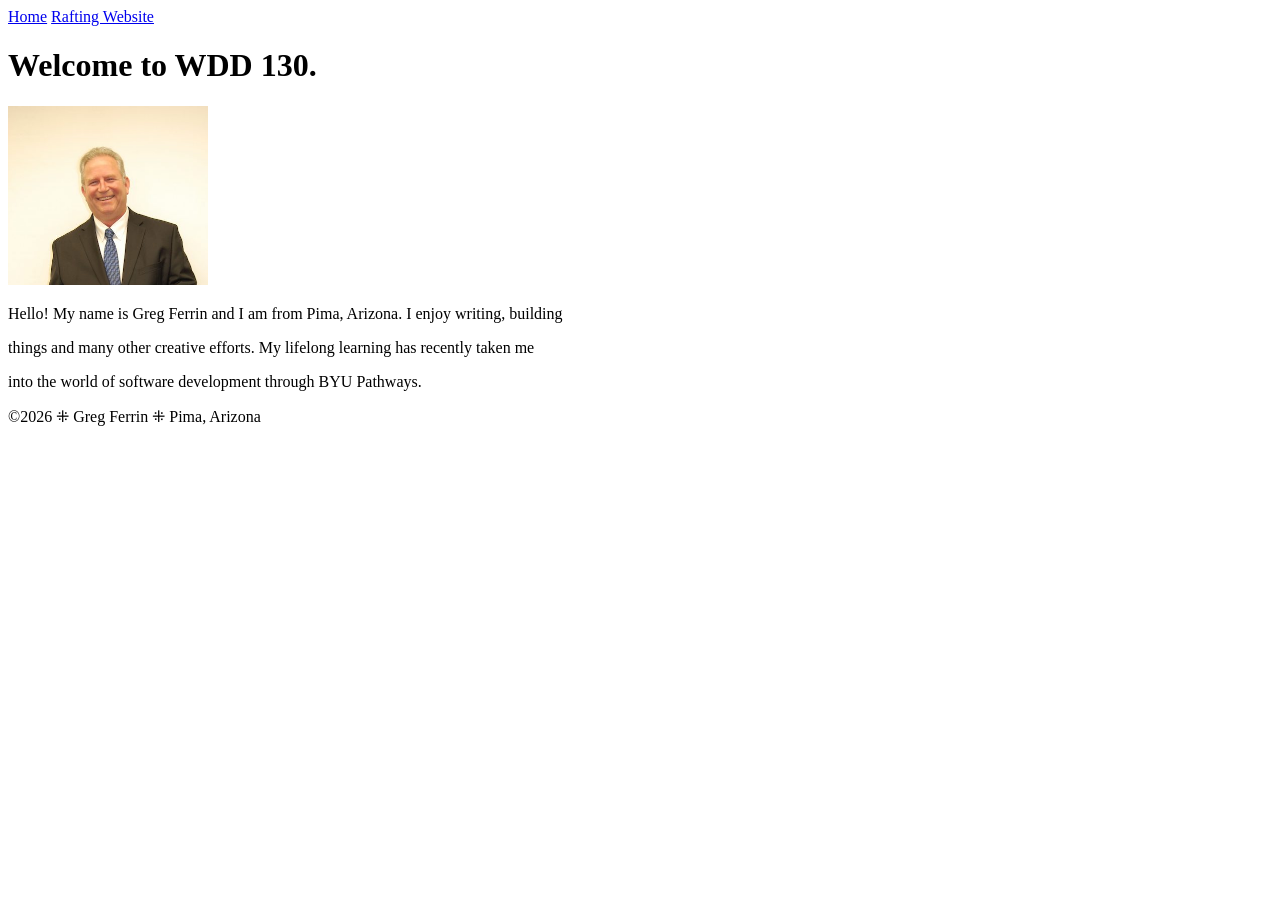
==== index.html @ 66bcd88f "more refinements" ====
<!DOCTYPE html>
<html lang="en">

<head>
    <meta charset="UTF-8">
    <meta name="viewport" content="width=device-width, initial-scale=1.0">
    <title>Greg Ferrin | WDD 130</title>
</head>

<body>
    <header>
        <nav>
            <a href="#">Home</a>
            <a href="wwr/">Rafting Website</a>
        </nav>
    </header>
    <main>
        <h1>Welcome to WDD 130.</h1>
        <img src="images/profile.jpg" alt="Greg Ferrin" width="200">
        <p>Hello! My name is Greg Ferrin and I am from Pima, Arizona. I enjoy writing, building</p>
        <p>things and many other creative efforts. My lifelong learning has recently taken me</p>
        <p>into the world of software development through BYU Pathways.</p>
    </main>
    <footer>
        <p>©2026 ⁜ Greg Ferrin ⁜ Pima, Arizona</p>
    </footer>

</body>

</html>
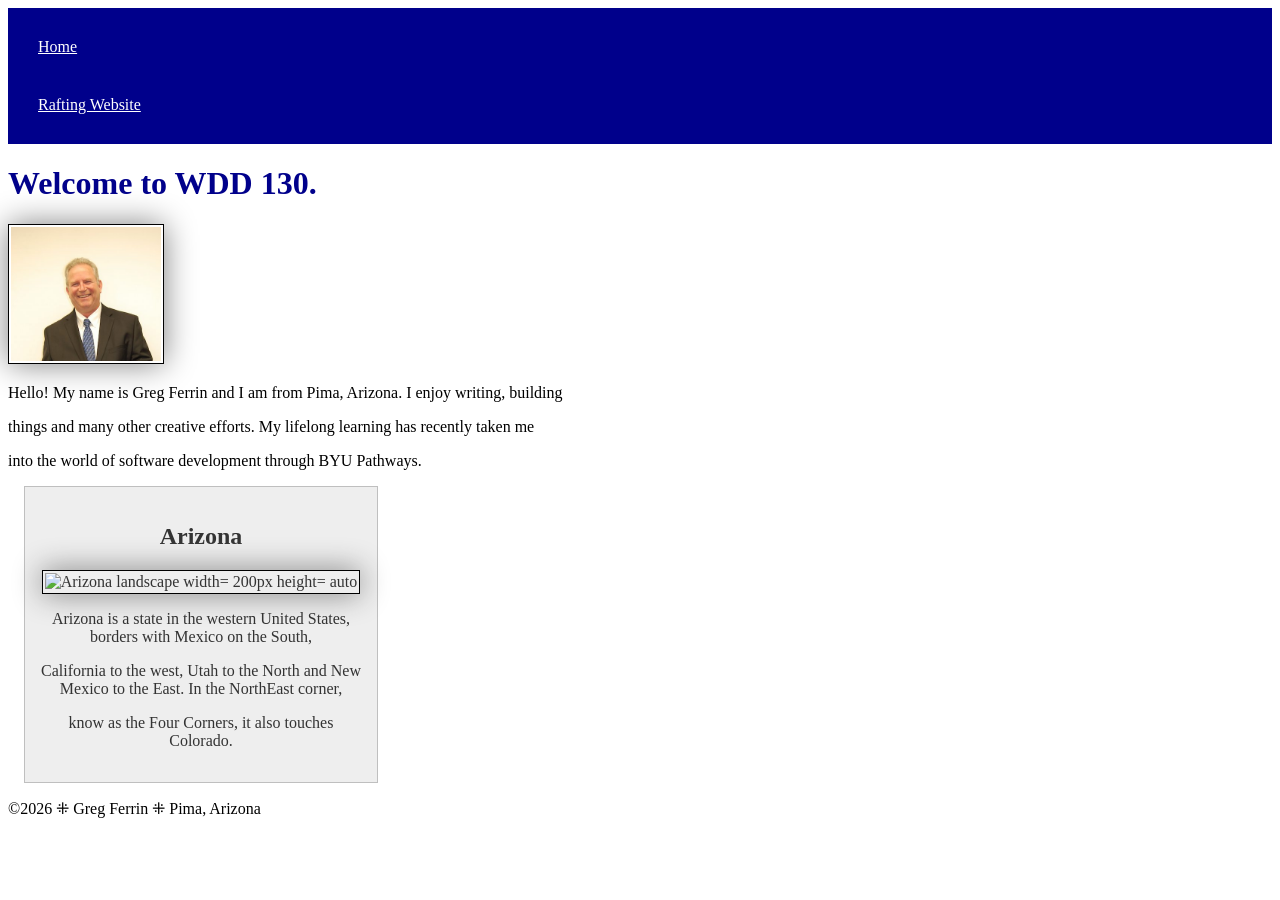
==== commit eb66e821: "updated personal web page" ====
--- a/index.html
+++ b/index.html
@@ -5,6 +5,9 @@
     <meta charset="UTF-8">
     <meta name="viewport" content="width=device-width, initial-scale=1.0">
     <title>Greg Ferrin | WDD 130</title>
+    <meta name="description" content="Describe your home page here using keywords like your name, the course, the purpose of the page.">
+    <meta name="greg" content="Greg Ferrin">
+    <link rel="stylesheet" href="styles/styles.css">
 </head>
 
 <body>
@@ -21,6 +24,13 @@
         <p>things and many other creative efforts. My lifelong learning has recently taken me</p>
         <p>into the world of software development through BYU Pathways.</p>
     </main>
+    <aside>
+        <h2>Arizona</h2>
+        <img src="images/Riggs-lake-small.jpg" alt="Arizona landscape width= 200px height= auto">
+        <p>Arizona is a state in the western United States, borders with Mexico on the South,</p>
+        <p>California to the west, Utah to the North and New Mexico to the East. In the NorthEast corner,</p>
+        <p>know as the Four Corners, it also touches Colorado.</p>
+    </aside>
     <footer>
         <p>©2026 ⁜ Greg Ferrin ⁜ Pima, Arizona</p>
     </footer>
--- a/styles/styles.css
+++ b/styles/styles.css
@@ -0,0 +1,44 @@
+
+nav {
+    background-color: darkblue;
+    padding: 10px;
+}
+
+nav a {
+    color: white;
+    display: block;
+    padding: 20px;
+}
+main{
+    max-width: 840;
+}
+
+h1 {
+    color: darkblue;
+}
+
+img {
+    width: 150px;
+    height: auto;
+    border: 1px solid black;
+    padding: 2px;
+    box-shadow: 0 0 30px gray;
+}
+
+aside{
+    width: 20rem;
+    margin: 1rem;
+    border: 1px solid rgb(0 0 0 /0.2); /* 1 */
+    padding: 1rem;
+    background-color: #eee;
+    color: #333;
+    text-align: center;
+}
+aside img{ 
+    width: 200px;
+    height: auto;
+}
+
+p {
+    padding: 0px;
+}
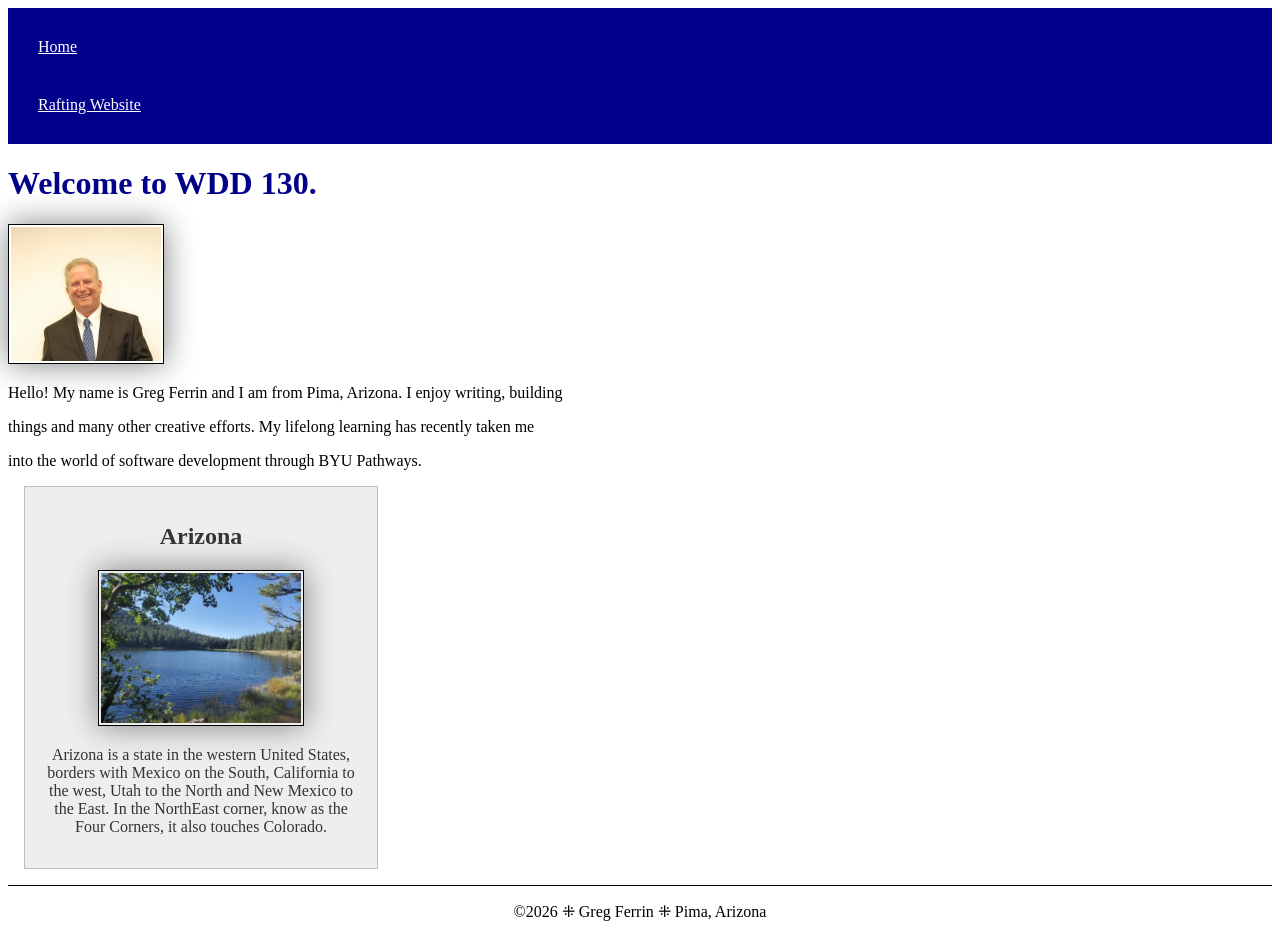
==== commit 8bf6ca61: "adjustments to personal web page" ====
--- a/index.html
+++ b/index.html
@@ -6,7 +6,7 @@
     <meta name="viewport" content="width=device-width, initial-scale=1.0">
     <title>Greg Ferrin | WDD 130</title>
     <meta name="description" content="Describe your home page here using keywords like your name, the course, the purpose of the page.">
-    <meta name="greg" content="Greg Ferrin">
+    <meta name="author" content="Greg Ferrin">
     <link rel="stylesheet" href="styles/styles.css">
 </head>
 
@@ -26,10 +26,10 @@
     </main>
     <aside>
         <h2>Arizona</h2>
-        <img src="images/Riggs-lake-small.jpg" alt="Arizona landscape width= 200px height= auto">
-        <p>Arizona is a state in the western United States, borders with Mexico on the South,</p>
-        <p>California to the west, Utah to the North and New Mexico to the East. In the NorthEast corner,</p>
-        <p>know as the Four Corners, it also touches Colorado.</p>
+        <img src="images/riggs-lake-small.jpg" alt="Arizona landscape width= 200px height= auto">
+        <p>Arizona is a state in the western United States, borders with Mexico on the South,
+        California to the west, Utah to the North and New Mexico to the East. In the NorthEast corner,
+        know as the Four Corners, it also touches Colorado.</p>
     </aside>
     <footer>
         <p>©2026 ⁜ Greg Ferrin ⁜ Pima, Arizona</p>
--- a/styles/styles.css
+++ b/styles/styles.css
@@ -11,6 +11,10 @@
 }
 main{
     max-width: 840;
+}
+main img {
+    width: 150px;
+    height: auto;
 }
 
 h1 {
@@ -38,6 +42,11 @@
     width: 200px;
     height: auto;
 }
+footer {
+    margin-top: 15px;
+    border-top: 1px solid #000;
+    text-align: center;
+}
 
 p {
     padding: 0px;
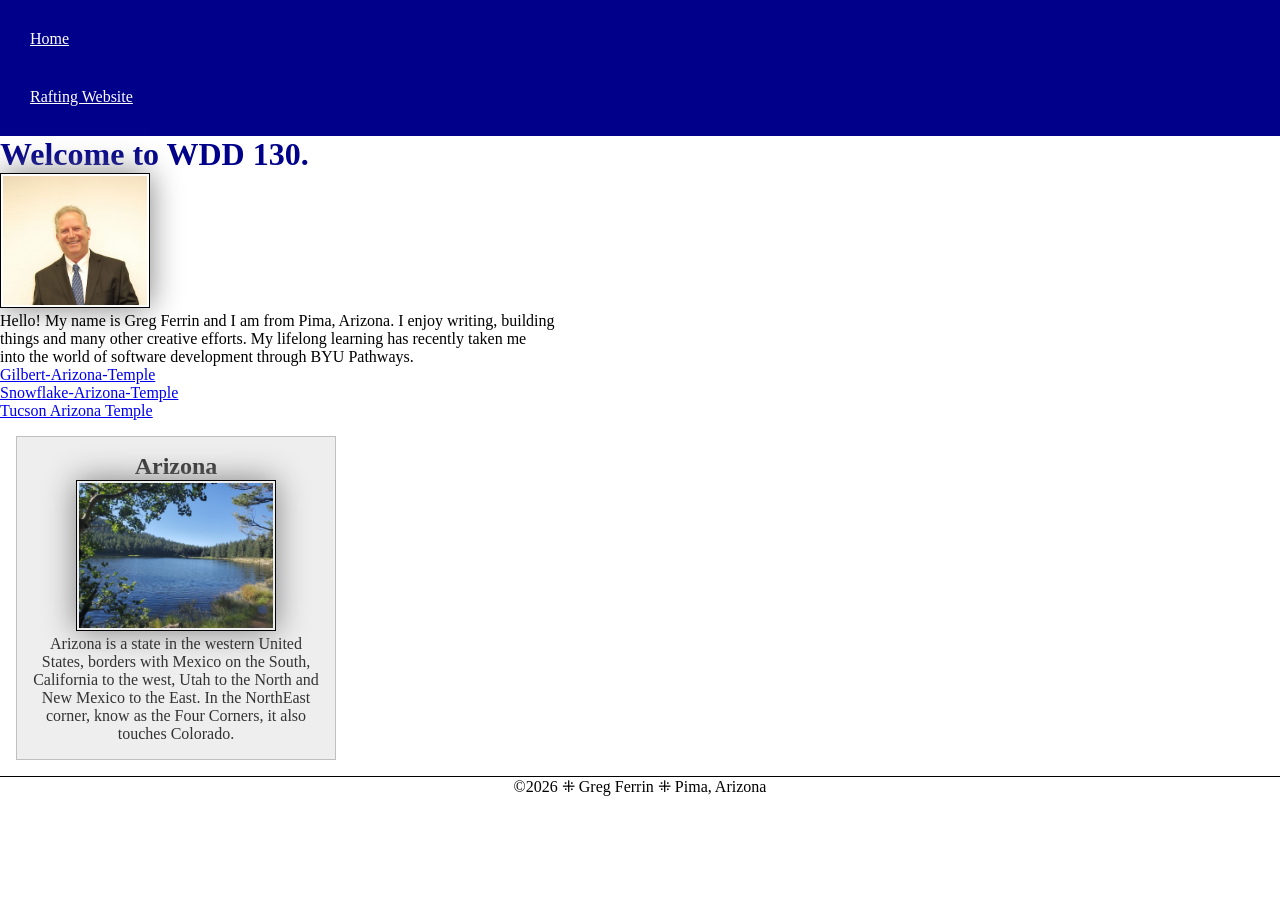
==== commit e93e1e1c: "updated styles code" ====
--- a/index.html
+++ b/index.html
@@ -5,7 +5,8 @@
     <meta charset="UTF-8">
     <meta name="viewport" content="width=device-width, initial-scale=1.0">
     <title>Greg Ferrin | WDD 130</title>
-    <meta name="description" content="Describe your home page here using keywords like your name, the course, the purpose of the page.">
+    <meta name="description"
+      content="Describe your home page here using keywords like your name, the course, the purpose of the page.">
     <meta name="author" content="Greg Ferrin">
     <link rel="stylesheet" href="styles/styles.css">
 </head>
@@ -23,13 +24,22 @@
         <p>Hello! My name is Greg Ferrin and I am from Pima, Arizona. I enjoy writing, building</p>
         <p>things and many other creative efforts. My lifelong learning has recently taken me</p>
         <p>into the world of software development through BYU Pathways.</p>
+        <ul>
+            <li><a href="https://www.churchofjesuschrist.org/temples/details/gilbert-arizona-temple"
+                  target="_blank">Gilbert-Arizona-Temple</a></li>
+            <li><a href="https://www.churchofjesuschrist.org/temples/details/snowflake-arizona-temple"
+                  target="_blank">Snowflake-Arizona-Temple</a></li>
+            <li><a href="https://www.churchofjesuschrist.org/temples/details/tucson-arizona-temple"
+                  target="_blank">Tucson Arizona Temple</a></li>
+        </ul>
     </main>
     <aside>
         <h2>Arizona</h2>
         <img src="images/riggs-lake-small.jpg" alt="Arizona landscape width= 200px height= auto">
         <p>Arizona is a state in the western United States, borders with Mexico on the South,
-        California to the west, Utah to the North and New Mexico to the East. In the NorthEast corner,
-        know as the Four Corners, it also touches Colorado.</p>
+            California to the west, Utah to the North and New Mexico to the East. In the NorthEast
+            corner,
+            know as the Four Corners, it also touches Colorado.</p>
     </aside>
     <footer>
         <p>©2026 ⁜ Greg Ferrin ⁜ Pima, Arizona</p>
--- a/styles/styles.css
+++ b/styles/styles.css
@@ -1,3 +1,8 @@
+* {
+    margin: 0;
+    padding: 0;
+    box-sizing: border-box;
+}
 
 nav {
     background-color: darkblue;
@@ -9,12 +14,18 @@
     display: block;
     padding: 20px;
 }
-main{
-    max-width: 840;
+
+main {
+    max-width: 840px;
 }
+
 main img {
     width: 150px;
     height: auto;
+    border: 1px solid black;
+    padding: 2px;
+    box-shadow: 0 0 30px gray;
+    width: 150px;
 }
 
 h1 {
@@ -29,19 +40,22 @@
     box-shadow: 0 0 30px gray;
 }
 
-aside{
+aside {
     width: 20rem;
     margin: 1rem;
-    border: 1px solid rgb(0 0 0 /0.2); /* 1 */
+    border: 1px solid rgb(0 0 0 /0.2);
+    /* 1 */
     padding: 1rem;
     background-color: #eee;
     color: #333;
     text-align: center;
 }
-aside img{ 
+
+aside img {
     width: 200px;
     height: auto;
 }
+
 footer {
     margin-top: 15px;
     border-top: 1px solid #000;
@@ -50,4 +64,13 @@
 
 p {
     padding: 0px;
+}
+
+/*Class Selectors*/
+.box {
+    margin: 1rem;
+    border: 1px solid rgb(0 0 0 / 10%);
+    padding: 1rem;
+    background-color: #ddd;
+    color: #000;
 }
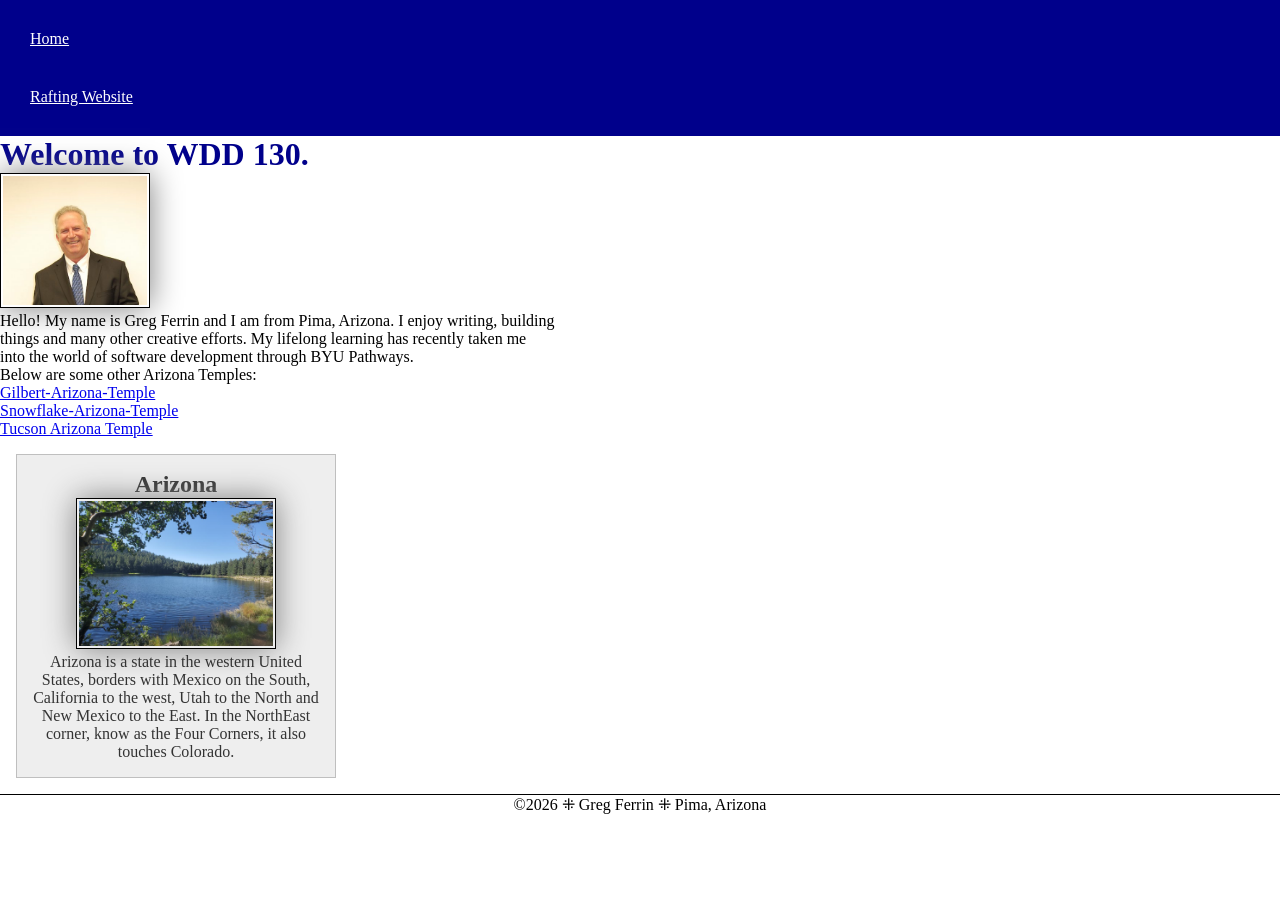
==== commit b03877fa: "overlay" ====
--- a/index.html
+++ b/index.html
@@ -24,6 +24,7 @@
         <p>Hello! My name is Greg Ferrin and I am from Pima, Arizona. I enjoy writing, building</p>
         <p>things and many other creative efforts. My lifelong learning has recently taken me</p>
         <p>into the world of software development through BYU Pathways.</p>
+        <p>Below are some other Arizona Temples:</p>
         <ul>
             <li><a href="https://www.churchofjesuschrist.org/temples/details/gilbert-arizona-temple"
                   target="_blank">Gilbert-Arizona-Temple</a></li>
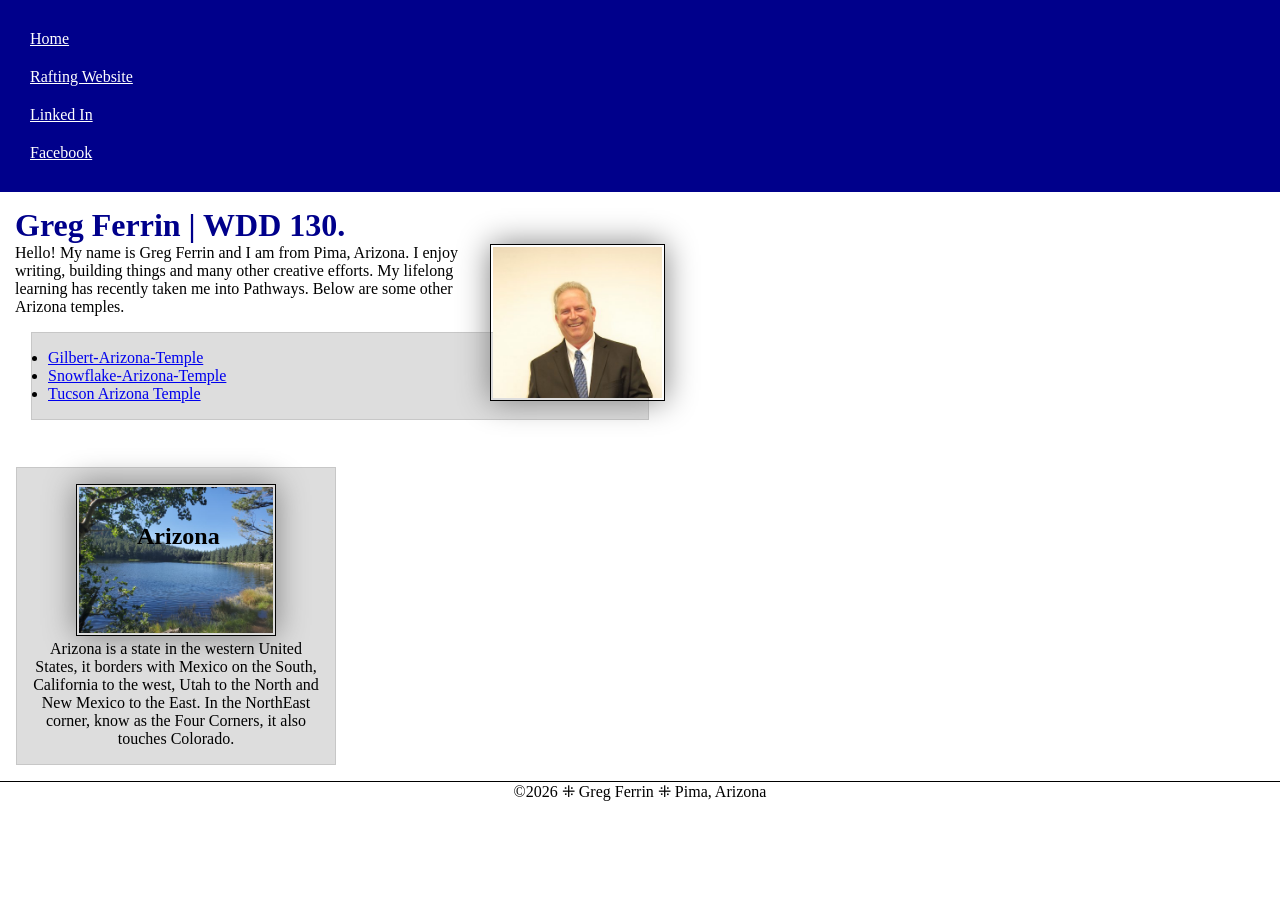
==== commit 88be4ba2: "cleaned up css" ====
--- a/index.html
+++ b/index.html
@@ -1,12 +1,11 @@
 <!DOCTYPE html>
-<html lang="en">
+<html lang="en-US">
 
 <head>
     <meta charset="UTF-8">
     <meta name="viewport" content="width=device-width, initial-scale=1.0">
     <title>Greg Ferrin | WDD 130</title>
-    <meta name="description"
-      content="Describe your home page here using keywords like your name, the course, the purpose of the page.">
+    <meta name="description" content="Home page for WDD 130 - About me">
     <meta name="author" content="Greg Ferrin">
     <link rel="stylesheet" href="styles/styles.css">
 </head>
@@ -16,28 +15,29 @@
         <nav>
             <a href="#">Home</a>
             <a href="wwr/">Rafting Website</a>
+            <a href="https://www.linkedin.com/in/greg-ferrin" target="_blank">Linked In</a>
+            <a href="https://facebook.com" target=" _blank">Facebook</a>
         </nav>
     </header>
     <main>
-        <h1>Welcome to WDD 130.</h1>
+        <h1>Greg Ferrin | WDD 130.</h1>
         <img src="images/profile.jpg" alt="Greg Ferrin" width="200">
-        <p>Hello! My name is Greg Ferrin and I am from Pima, Arizona. I enjoy writing, building</p>
-        <p>things and many other creative efforts. My lifelong learning has recently taken me</p>
-        <p>into the world of software development through BYU Pathways.</p>
-        <p>Below are some other Arizona Temples:</p>
-        <ul>
-            <li><a href="https://www.churchofjesuschrist.org/temples/details/gilbert-arizona-temple"
+        <p>Hello! My name is Greg Ferrin and I am from Pima, Arizona. I enjoy writing, building
+            things and many other creative efforts. My lifelong learning has recently taken me into
+            Pathways. Below are some other Arizona temples. </p>
+        <ul class="box">
+            <li><a href="https://www.churchofjesuschrist.org/temples/details/gilbert-arizona-temple?lang=eng"
                   target="_blank">Gilbert-Arizona-Temple</a></li>
-            <li><a href="https://www.churchofjesuschrist.org/temples/details/snowflake-arizona-temple"
+            <li><a href="https://www.churchofjesuschrist.org/temples/details/snowflake-arizona-temple?lang=eng"
                   target="_blank">Snowflake-Arizona-Temple</a></li>
-            <li><a href="https://www.churchofjesuschrist.org/temples/details/tucson-arizona-temple"
+            <li><a href="https://www.churchofjesuschrist.org/temples/details/tucson-arizona-temple?lang=eng"
                   target="_blank">Tucson Arizona Temple</a></li>
         </ul>
     </main>
-    <aside>
+    <aside class="box">
         <h2>Arizona</h2>
         <img src="images/riggs-lake-small.jpg" alt="Arizona landscape width= 200px height= auto">
-        <p>Arizona is a state in the western United States, borders with Mexico on the South,
+        <p>Arizona is a state in the western United States, it borders with Mexico on the South,
             California to the west, Utah to the North and New Mexico to the East. In the NorthEast
             corner,
             know as the Four Corners, it also touches Colorado.</p>
--- a/styles/styles.css
+++ b/styles/styles.css
@@ -1,3 +1,7 @@
+:root {
+    --padding: 2px;
+}
+
 * {
     margin: 0;
     padding: 0;
@@ -6,49 +10,56 @@
 
 nav {
     background-color: darkblue;
-    padding: 10px;
+    padding: 20px;
 }
 
 nav a {
     color: white;
     display: block;
-    padding: 20px;
-}
-
-main {
-    max-width: 840px;
-}
-
-main img {
-    width: 150px;
-    height: auto;
-    border: 1px solid black;
-    padding: 2px;
-    box-shadow: 0 0 30px gray;
-    width: 150px;
+    padding: 10px;
 }
 
 h1 {
     color: darkblue;
 }
 
-img {
-    width: 150px;
-    height: auto;
-    border: 1px solid black;
-    padding: 2px;
-    box-shadow: 0 0 30px gray;
+h2 {
+    position: absolute;
+    top: 55px;
+    left: 120px;
 }
 
 aside {
     width: 20rem;
-    margin: 1rem;
+    text-align: center;
+    position: relative;
+    background-color: #536adb;
+    color: #333;
     border: 1px solid rgb(0 0 0 /0.2);
-    /* 1 */
-    padding: 1rem;
-    background-color: #eee;
-    color: #333;
-    text-align: center;
+
+}
+
+img {
+    width: 200px;
+    height: auto;
+    border: 1px solid black;
+    padding: var(--padding);
+    box-shadow: 0 0 30px gray;
+}
+
+main {
+    max-width: 680px;
+    padding: 15px;
+
+}
+
+main img {
+    width: 175px;
+    height: auto;
+    float: right;
+    border: 1px solid black;
+    padding: var(--padding);
+    box-shadow: 0 0 30px gray;
 }
 
 aside img {
